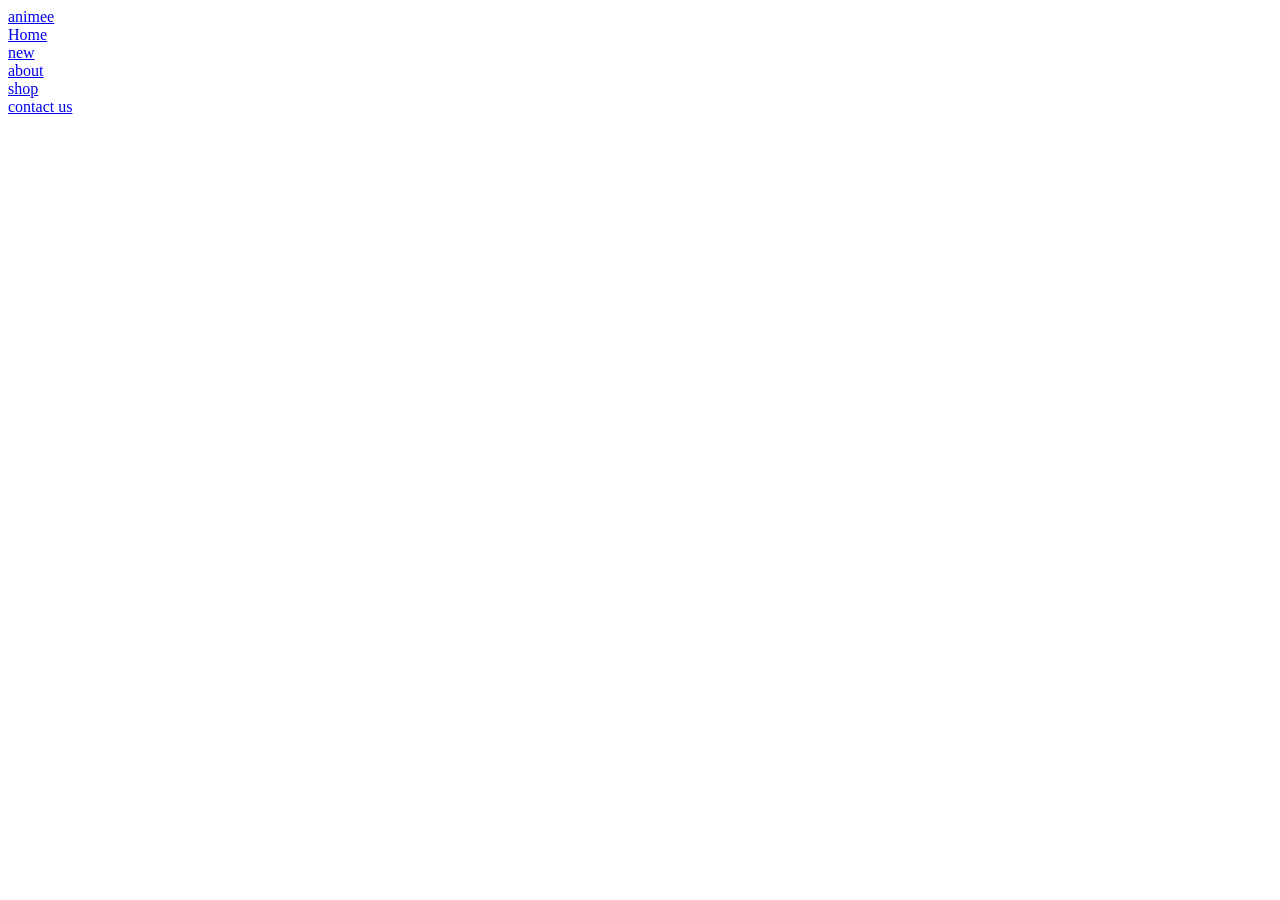
==== about/index.html @ 4fa3afef "j1313" ====
<!DOCTYPE html>
<html lang="en">
<head>
    <meta charset="UTF-8">
    <meta name="viewport" content="width=device-width, initial-scale=1.0">
    <link rel="preconnect" href="https://fonts.googleapis.com">
    <link rel="preconnect" href="https://fonts.gstatic.com" crossorigin>
    <link href="https://fonts.googleapis.com/css2?family=BBH+Sans+Bartle&family=BBH+Sans+Bogle&display=swap" rel="stylesheet">
    <title>Document</title>
</head>
<body>
    <div class="container01">
        <div class="logo"><a  href="../index.html">animee</a></div>
        <div class="item1"><a href="../Home/index.html">Home</a></div>
        <div class="item2"><a href="../new/index.html">new</a></div>
        <div class="item3"><a href="index.html">about</a></div>
        <div class="item4"><a href="../shop/index.html">shop</a></div>
        <div class="item5"><a href="../contact us/index.html">contact us</a></div>
    </div>
    
</body>
</html>
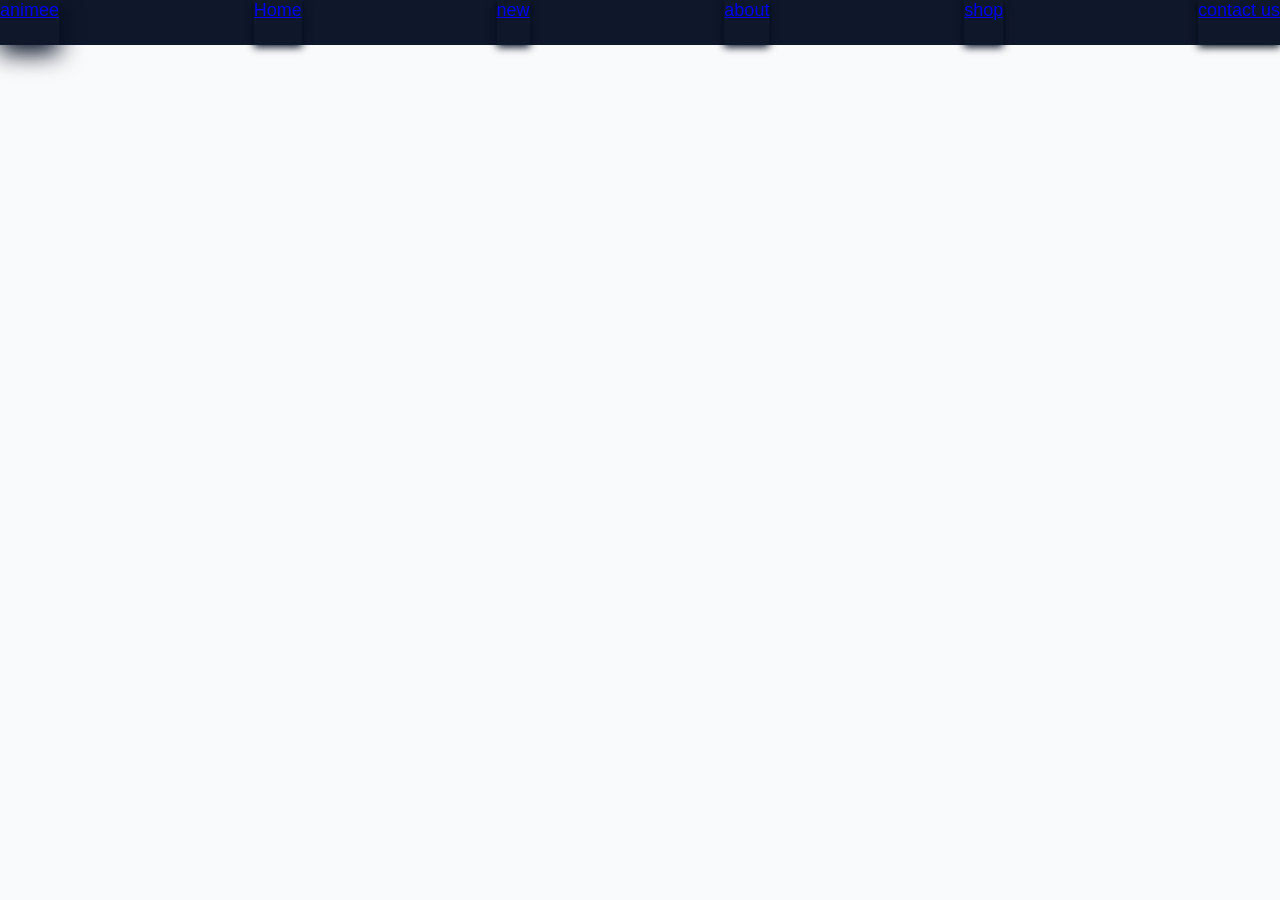
==== commit e3016fc3: "j1323" ====
--- a/about/index.html
+++ b/about/index.html
@@ -6,6 +6,7 @@
     <link rel="preconnect" href="https://fonts.googleapis.com">
     <link rel="preconnect" href="https://fonts.gstatic.com" crossorigin>
     <link href="https://fonts.googleapis.com/css2?family=BBH+Sans+Bartle&family=BBH+Sans+Bogle&display=swap" rel="stylesheet">
+    <link rel="stylesheet" href="style.css">
     <title>Document</title>
 </head>
 <body>
--- a/about/style.css
+++ b/about/style.css
@@ -0,0 +1,54 @@
+body{
+    margin: 0;
+    background-color: #F9FAFB;
+}
+.container01{
+    background-color: #0F172A;
+    color: #f2f2f3;
+    display: flex;
+    justify-content: center;
+    justify-content: space-between;
+    font-size: large;
+
+    column-gap: 85px;
+    font-family: "BBH Sans Bartle", sans-serif;
+    height: 45px;
+}
+
+.logo{
+     box-shadow: 0 8px 24px  #010a1f;
+}
+.item1{
+    box-shadow: 0 2px 8px   #010a1f;  
+}
+.item2{
+    box-shadow: 0 2px 8px   #010a1f;  
+}
+.item3{
+     box-shadow: 0 2px 8px   #010a1f;  
+}
+.item4{
+    box-shadow: 0 2px 8px    #010a1f;  
+
+}
+.item5{
+    box-shadow: 0 2px 8px  #010a16;
+}
+.logo:hover{
+    color: rgb(231, 27, 187);
+}
+.item1:hover{
+    color: rgb(231, 27, 187);
+}
+.item2:hover{
+    color: rgb(231, 27, 187);
+}
+.item3:hover{
+    color: rgb(231, 27, 187);
+}
+.item4:hover{
+    color: rgb(231, 27, 187);
+}
+.item5:hover{
+    color: rgb(231, 27, 187);
+}
